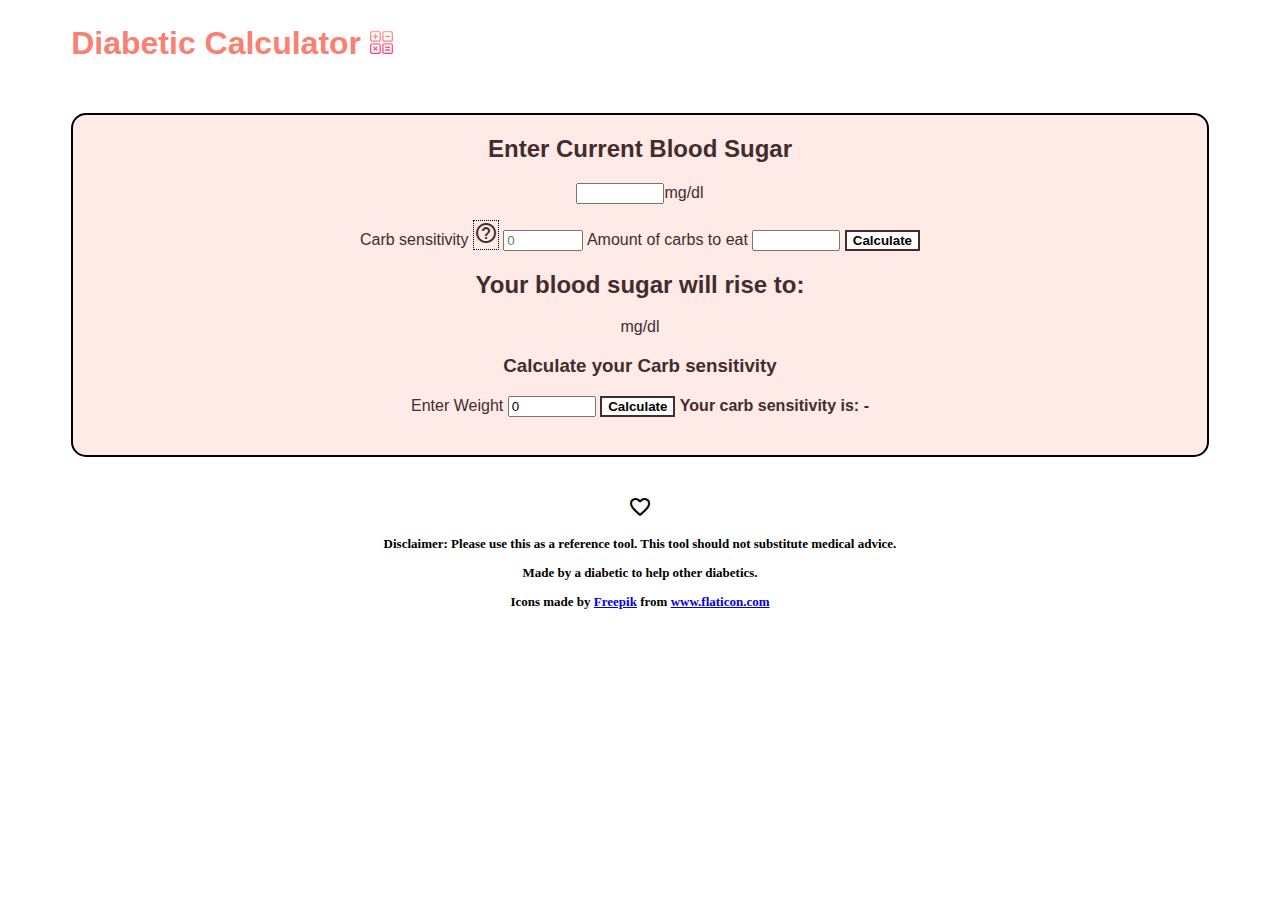
==== index.html @ bbb7615e "Change file names to index" ====
<!DOCTYPE html>
<html>

<head>
    <link rel="stylesheet" href="home.css">
    <link href="https://fonts.googleapis.com/icon?family=Material+Icons" rel="stylesheet">
    <title>Diabetic Calculator</title>
</head>

<body>
    <div class="header">
        <h1>Diabetic Calculator <img src="calculator.svg"></h1>
        
    </div>
    <div class="container">
    <h2>Enter Current Blood Sugar</h2>
    <p><input type="number" id="bscurrent">mg/dl</p>
    <div class="calculator">
        <form>
            <span>Carb sensitivity
                <div class="tooltip">
                    <span class="material-icons">
                        help_outline</span>
                    <span class="tooltiptext">Don't know it? Calculate below</span>
                </div>
                <input type="number" id="CarbSensitivity" placeholder="0" step="0.01" min="0" max="10"></input>
            </span>
            <span>Amount of carbs to eat
                <input type="number" id="CarbsToEat"></input>
            </span>
            <button onclick="CalcRise()">Calculate</button>
        </form>
        <h2>Your blood sugar will rise to: </h2><span id="bsafter"></span> mg/dl
        <h3>Calculate your Carb sensitivity</h3>
        <span id="CalcCarbSensitivity">
            <span>Enter Weight </span><input type="number" value="0" id="weight">
            <button onclick="CalcSensitivity()">Calculate</button>
        </span>
        <span><b>Your carb sensitivity is: <b><span id="sensitivitybyweight"><b>-</b></span></span>
    </div>
</div>
<span class="material-icons">favorite_border</span>
<div class="footer">
    <p>Disclaimer: Please use this as a reference tool. This tool should not substitute medical advice.</p>
    <p>Made by a diabetic to help other diabetics.</p>
    <div>Icons made by <a href="https://www.flaticon.com/authors/freepik" title="Freepik">Freepik</a> from <a href="https://www.flaticon.com/" title="Flaticon">www.flaticon.com</a></div>
</div>
<script src="home.js"></script>
</body>
</html>
---- home.css ----
.calculator form {
    text-align: center;
}

body{
    text-align: center;
}
.tooltip{
    position: relative;
    display: inline-block;
    border: 1px dotted black;
}

.tooltip .tooltiptext{
    visibility: hidden;
    width: 120px;
    background-color:lightpink;
    color: black;
    text-align: center;
    border-radius: 3px;
    position: absolute;
    
}
.tooltip:hover .tooltiptext{
    visibility: visible ;
}
.container{
    margin: 4% 5% 3% 5%;
    background-color:#FEEAE6 ;
    border: 2px solid black ;
    border-radius: 15px;
    padding-bottom: 3%;
    font-family: sans-serif;
    color: #442C2E;
}
#BSrise{
    font-weight: bold;
    color: red;
}
#CarbsToEat {
    width: 80px;
}
#CalcCarbSensitivity input{
    width: 80px;
}
#bscurrent {
    width: 80px;
}
button{
    background-color: white;
    border-style: double;
    font-weight: bold;
    border: 2px solid #442C2E;
}
.header{
    text-align: left;
    font-family: 'Segoe UI', Tahoma, Geneva, Verdana, sans-serif;
    color: salmon;
    margin: 2% 2% 2% 5%;
}
.header img{
    width: 2%;
}
.footer{
    font-size: small;
}
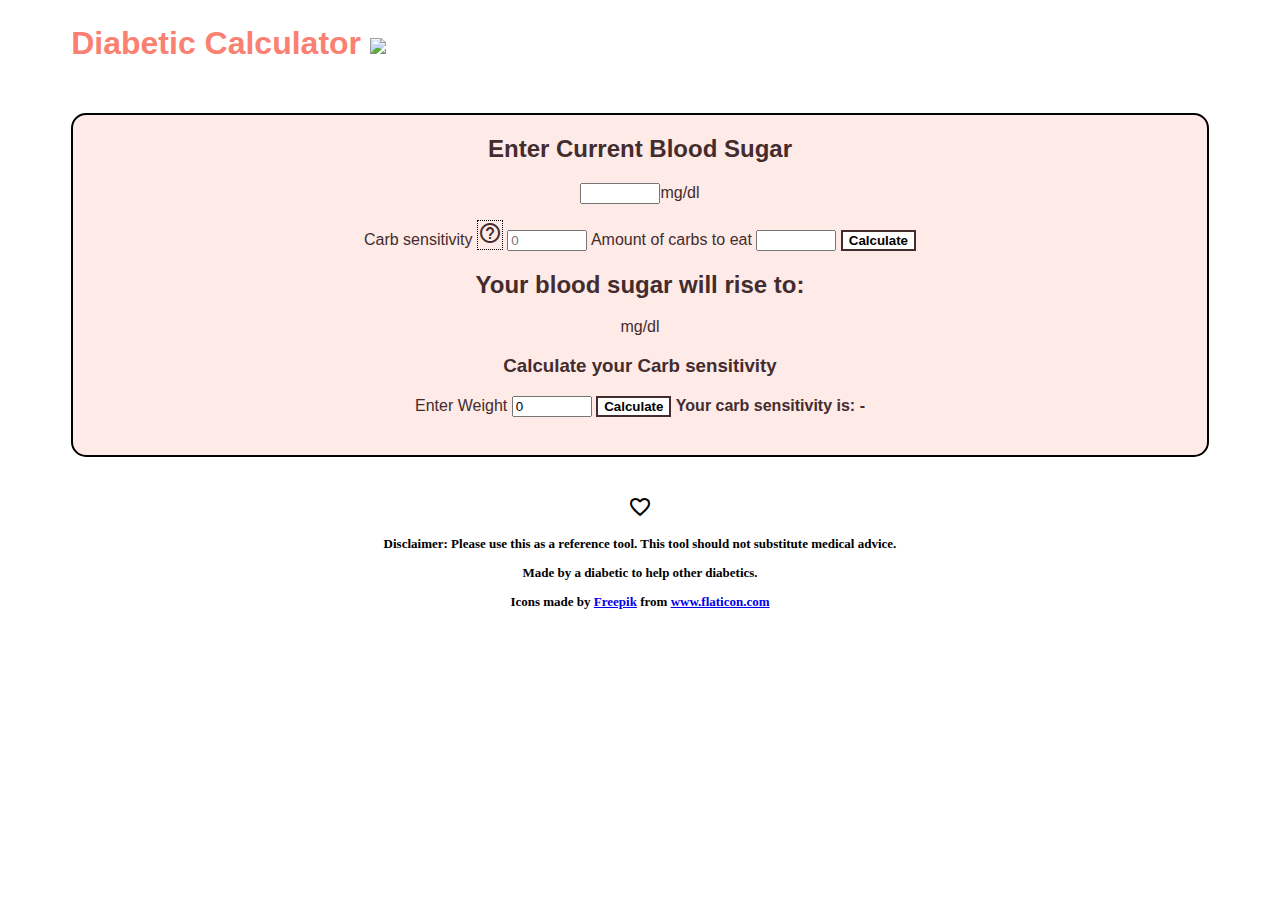
==== commit 96a80053: "Remove form tag" ====
--- a/index.html
+++ b/index.html
@@ -2,7 +2,7 @@
 <html>
 
 <head>
-    <link rel="stylesheet" href="home.css">
+    <link rel="stylesheet" href="index.css">
     <link href="https://fonts.googleapis.com/icon?family=Material+Icons" rel="stylesheet">
     <title>Diabetic Calculator</title>
 </head>
@@ -16,7 +16,6 @@
     <h2>Enter Current Blood Sugar</h2>
     <p><input type="number" id="bscurrent">mg/dl</p>
     <div class="calculator">
-        <form>
             <span>Carb sensitivity
                 <div class="tooltip">
                     <span class="material-icons">
@@ -29,7 +28,6 @@
                 <input type="number" id="CarbsToEat"></input>
             </span>
             <button onclick="CalcRise()">Calculate</button>
-        </form>
         <h2>Your blood sugar will rise to: </h2><span id="bsafter"></span> mg/dl
         <h3>Calculate your Carb sensitivity</h3>
         <span id="CalcCarbSensitivity">
@@ -45,6 +43,6 @@
     <p>Made by a diabetic to help other diabetics.</p>
     <div>Icons made by <a href="https://www.flaticon.com/authors/freepik" title="Freepik">Freepik</a> from <a href="https://www.flaticon.com/" title="Flaticon">www.flaticon.com</a></div>
 </div>
-<script src="home.js"></script>
+<script src="index.js"></script>
 </body>
 </html>--- a/index.css
+++ b/index.css
@@ -0,0 +1,69 @@
+*{
+    box-sizing: border-box;
+}
+.calculator form {
+    text-align: center;
+}
+
+body{
+    text-align: center;
+}
+.tooltip{
+    position: relative;
+    display: inline-block;
+    border: 1px dotted black;
+}
+
+.tooltip .tooltiptext{
+    visibility: hidden;
+    width: 120px;
+    background-color:lightpink;
+    color: black;
+    text-align: center;
+    border-radius: 3px;
+    position: absolute;
+    
+}
+.tooltip:hover .tooltiptext{
+    visibility: visible ;
+}
+.container{
+    margin: 4% 5% 3% 5%;
+    background-color:#FEEAE6 ;
+    border: 2px solid black ;
+    border-radius: 15px;
+    padding-bottom: 3%;
+    font-family: sans-serif;
+    color: #442C2E;
+}
+#BSrise{
+    font-weight: bold;
+    color: red;
+}
+#CarbsToEat {
+    width: 80px;
+}
+#CalcCarbSensitivity input{
+    width: 80px;
+}
+#bscurrent {
+    width: 80px;
+}
+button{
+    background-color: white;
+    border-style: double;
+    font-weight: bold;
+    border: 2px solid #442C2E;
+}
+.header{
+    text-align: left;
+    font-family: 'Segoe UI', Tahoma, Geneva, Verdana, sans-serif;
+    color: salmon;
+    margin: 2% 2% 2% 5%;
+}
+.header img{
+    width: 2%;
+}
+.footer{
+    font-size: small;
+}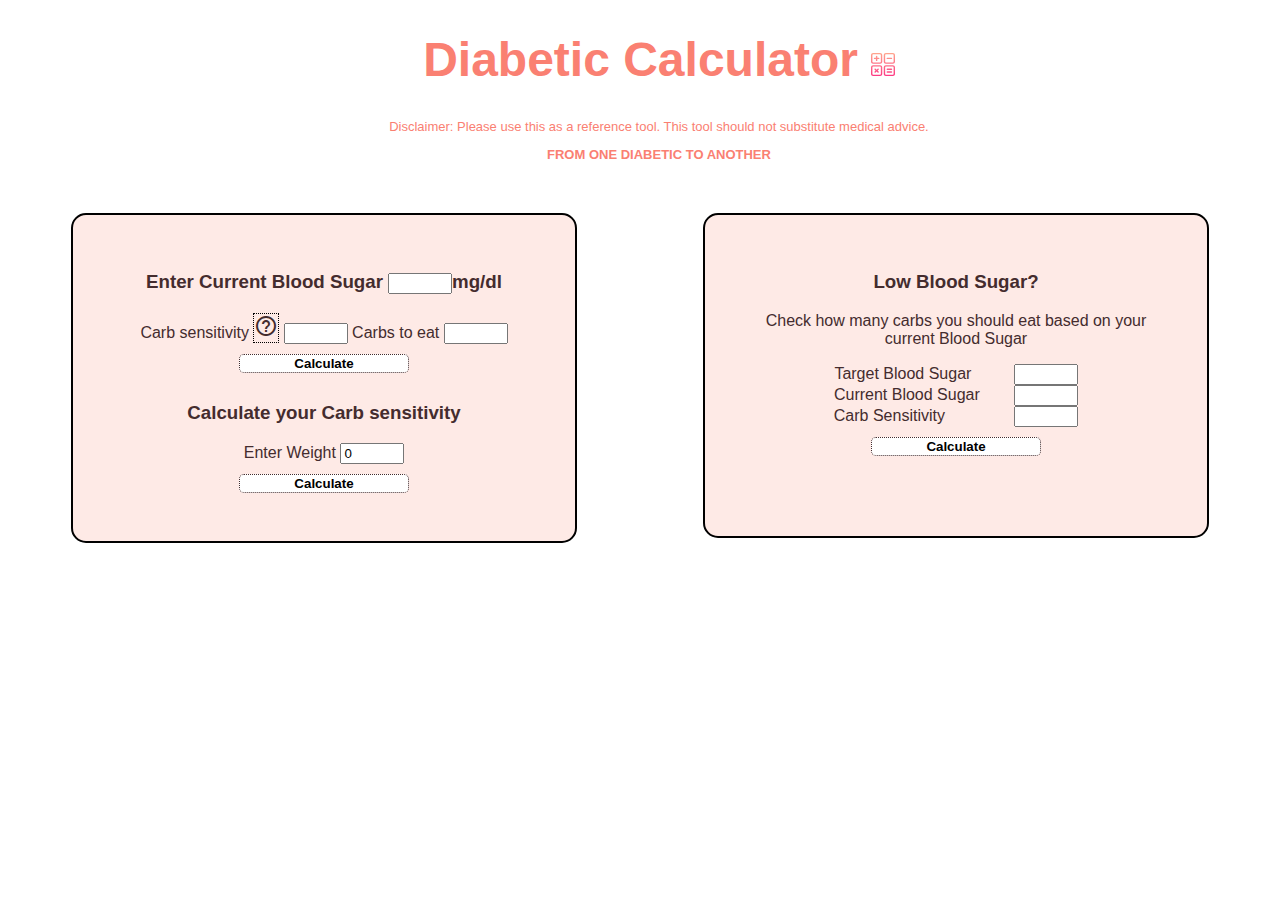
==== commit 4486eb25: "Multiple changes to UI and functionality" ====
--- a/index.html
+++ b/index.html
@@ -10,39 +10,51 @@
 <body>
     <div class="header">
         <h1>Diabetic Calculator <img src="calculator.svg"></h1>
-        
+        <div>
+            <p>Disclaimer: Please use this as a reference tool. This tool should not substitute medical advice.</p>
+            <p><b>FROM ONE DIABETIC TO ANOTHER</b></p>
+        </div>
     </div>
-    <div class="container">
-    <h2>Enter Current Blood Sugar</h2>
-    <p><input type="number" id="bscurrent">mg/dl</p>
-    <div class="calculator">
+    <div class="maincontent">
+        <div class="containerLeft">
+            <h3>Enter Current Blood Sugar <input type="number" id="bscurrent">mg/dl</h3>
             <span>Carb sensitivity
                 <div class="tooltip">
                     <span class="material-icons">
                         help_outline</span>
                     <span class="tooltiptext">Don't know it? Calculate below</span>
                 </div>
-                <input type="number" id="CarbSensitivity" placeholder="0" step="0.01" min="0" max="10"></input>
+                <input type="number" id="CarbSensitivity" step="0.01" min="0" max="10"></input>
             </span>
-            <span>Amount of carbs to eat
+            <span>Carbs to eat
                 <input type="number" id="CarbsToEat"></input>
             </span>
             <button onclick="CalcRise()">Calculate</button>
-        <h2>Your blood sugar will rise to: </h2><span id="bsafter"></span> mg/dl
-        <h3>Calculate your Carb sensitivity</h3>
-        <span id="CalcCarbSensitivity">
-            <span>Enter Weight </span><input type="number" value="0" id="weight">
-            <button onclick="CalcSensitivity()">Calculate</button>
-        </span>
-        <span><b>Your carb sensitivity is: <b><span id="sensitivitybyweight"><b>-</b></span></span>
+            <div id="bsafter"></div>
+            <p id="insulinTotake"></p>
+            <h3>Calculate your Carb sensitivity</h3>
+            <div id="CalcCarbSensitivity">
+                <div>Enter Weight <input type="number" value="0" id="weight"></div>
+                <button onclick="CalcSensitivity()">Calculate</button>
+            </div>
+            <span id="sensitivitybyweight"><b></b></span></span>
+        </div>
+        <div class="containerRight">
+            <div id="CalcTarget">
+                <h3>Low Blood Sugar?</h3>
+                <p>Check how many carbs you should eat based on your current Blood Sugar</p>
+                <div>Target Blood Sugar <row><input id="targetBS" type="number"></div>
+                </row>
+                <div>Current Blood Sugar <row><input id="targetCBS" type="number"></div>
+                </row>
+                <div>Carb Sensitivity <row><input id="targetCS" type="number"></div>
+                </row>
+                <button onclick="CalcTarget()">Calculate</button>
+                <div id="carbsneeded"></div>
+            </div>
+        </div>
     </div>
-</div>
-<span class="material-icons">favorite_border</span>
-<div class="footer">
-    <p>Disclaimer: Please use this as a reference tool. This tool should not substitute medical advice.</p>
-    <p>Made by a diabetic to help other diabetics.</p>
-    <div>Icons made by <a href="https://www.flaticon.com/authors/freepik" title="Freepik">Freepik</a> from <a href="https://www.flaticon.com/" title="Flaticon">www.flaticon.com</a></div>
-</div>
-<script src="index.js"></script>
+    <script src="index.js"></script>
 </body>
+
 </html>--- a/index.css
+++ b/index.css
@@ -1,12 +1,23 @@
 *{
     box-sizing: border-box;
-}
-.calculator form {
-    text-align: center;
 }
 
 body{
     text-align: center;
+}
+.header{
+    text-align: center;
+    font-family: 'Segoe UI', Tahoma, Geneva, Verdana, sans-serif;
+    color: salmon;
+    margin: 2% 2% 2% 5%;
+    font-size: 1.5em;
+}
+.header img{
+    width: 2%;
+}
+.header div {
+    text-align: center;
+    font-size: small;
 }
 .tooltip{
     position: relative;
@@ -16,7 +27,7 @@
 
 .tooltip .tooltiptext{
     visibility: hidden;
-    width: 120px;
+    width: 100px;
     background-color:lightpink;
     color: black;
     text-align: center;
@@ -27,43 +38,70 @@
 .tooltip:hover .tooltiptext{
     visibility: visible ;
 }
-.container{
-    margin: 4% 5% 3% 5%;
+.containerLeft{
+    margin: 2% 3% 2% 5%;
+    float: left;
     background-color:#FEEAE6 ;
     border: 2px solid black ;
     border-radius: 15px;
-    padding-bottom: 3%;
+    padding: 3%;
     font-family: sans-serif;
     color: #442C2E;
+    width: 40%;
 }
+.containerRight {
+    margin: 2% 5% 2% 3%;
+    float: right;
+    background-color:#FEEAE6 ;
+    border: 2px solid black ;
+    border-radius: 15px;
+    padding: 3%;
+    font-family: sans-serif;
+    color: #442C2E;
+    width: 40%;
+    padding-bottom: 5.5%;
+}
+/* footer{
+
+    margin: 1% 25%;
+    
+} */
 #BSrise{
     font-weight: bold;
     color: red;
 }
-#CarbsToEat {
-    width: 80px;
+#CarbsToEat, #weight, #bscurrent, #CarbSensitivity, #targetBS, #targetCBS, #targetCS {
+    width: 15%;
 }
-#CalcCarbSensitivity input{
-    width: 80px;
+#targetBS, #targetCBS, #targetCS{
+    margin-left: 30px;
+    align-content: center;
 }
-#bscurrent {
-    width: 80px;
+#targetCS{
+    margin-left: 65px;
 }
+#targetBS{
+    margin-left: 38px;
+}
+#insulinTotake, #bsafter, #carbsneeded{
+    font-size: 1em;
+    color: mediumvioletred;
+    font-weight: bold;
+}
+
 button{
     background-color: white;
     border-style: double;
     font-weight: bold;
-    border: 2px solid #442C2E;
+    margin: 10px;
+    width: 40%;
+    border: 1px dotted #442C2E;
+    border-radius: 5px;
 }
-.header{
-    text-align: left;
-    font-family: 'Segoe UI', Tahoma, Geneva, Verdana, sans-serif;
-    color: salmon;
-    margin: 2% 2% 2% 5%;
+button:hover{
+    background-color: lightpink;
 }
-.header img{
-    width: 2%;
-}
+
 .footer{
-    font-size: small;
+    font-size: small; 
 }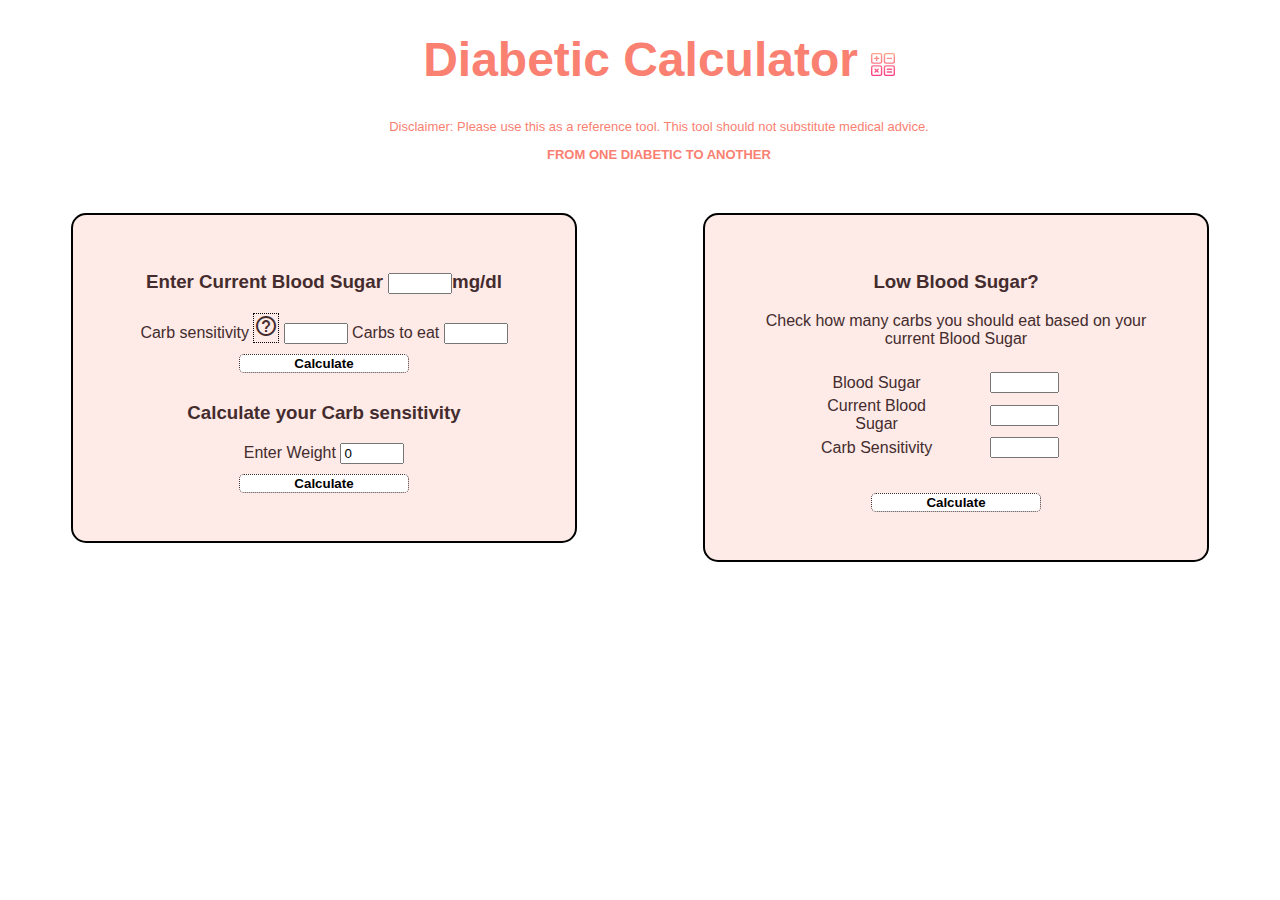
==== commit ce4d4a78: "Aligned inputs on a table" ====
--- a/index.html
+++ b/index.html
@@ -43,12 +43,22 @@
             <div id="CalcTarget">
                 <h3>Low Blood Sugar?</h3>
                 <p>Check how many carbs you should eat based on your current Blood Sugar</p>
-                <div>Target Blood Sugar <row><input id="targetBS" type="number"></div>
-                </row>
-                <div>Current Blood Sugar <row><input id="targetCBS" type="number"></div>
-                </row>
-                <div>Carb Sensitivity <row><input id="targetCS" type="number"></div>
-                </row>
+                <table>
+                    <tbody>
+                        <tr>
+                            <td><label for="targetBS"> Blood Sugar </label></td>
+                            <td><input id="targetBS" type="number" name="targetBS"></td>    
+                        </tr>
+                        <tr>
+                            <td><lable for="targetCBS">Current Blood Sugar</lable></td>
+                            <td><input id="targetCBS" type="number" name="targetCBS"></td>
+                        </tr>
+                        <tr>
+                            <td>Carb Sensitivity</td>
+                            <td><input id="targetCS" type="number"></td>
+                        </tr>
+                    </tbody>
+                </table>
                 <button onclick="CalcTarget()">Calculate</button>
                 <div id="carbsneeded"></div>
             </div>
--- a/index.css
+++ b/index.css
@@ -59,7 +59,7 @@
     font-family: sans-serif;
     color: #442C2E;
     width: 40%;
-    padding-bottom: 5.5%;
+    /* padding-bottom: 5.5%; */
 }
 /* footer{
 
@@ -70,10 +70,10 @@
     font-weight: bold;
     color: red;
 }
-#CarbsToEat, #weight, #bscurrent, #CarbSensitivity, #targetBS, #targetCBS, #targetCS {
+#CarbsToEat, #weight, #bscurrent, #CarbSensitivity {
     width: 15%;
 }
-#targetBS, #targetCBS, #targetCS{
+/* #targetBS, #targetCBS, #targetCS{
     margin-left: 30px;
     align-content: center;
 }
@@ -82,7 +82,7 @@
 }
 #targetBS{
     margin-left: 38px;
-}
+} */
 #insulinTotake, #bsafter, #carbsneeded{
     font-size: 1em;
     color: mediumvioletred;
@@ -104,4 +104,11 @@
 
 .footer{
     font-size: small; 
-}+}
+table, td{
+    text-align: center;
+    margin: 5% 15%;
+}
+td input{
+    width: 45%;
+}
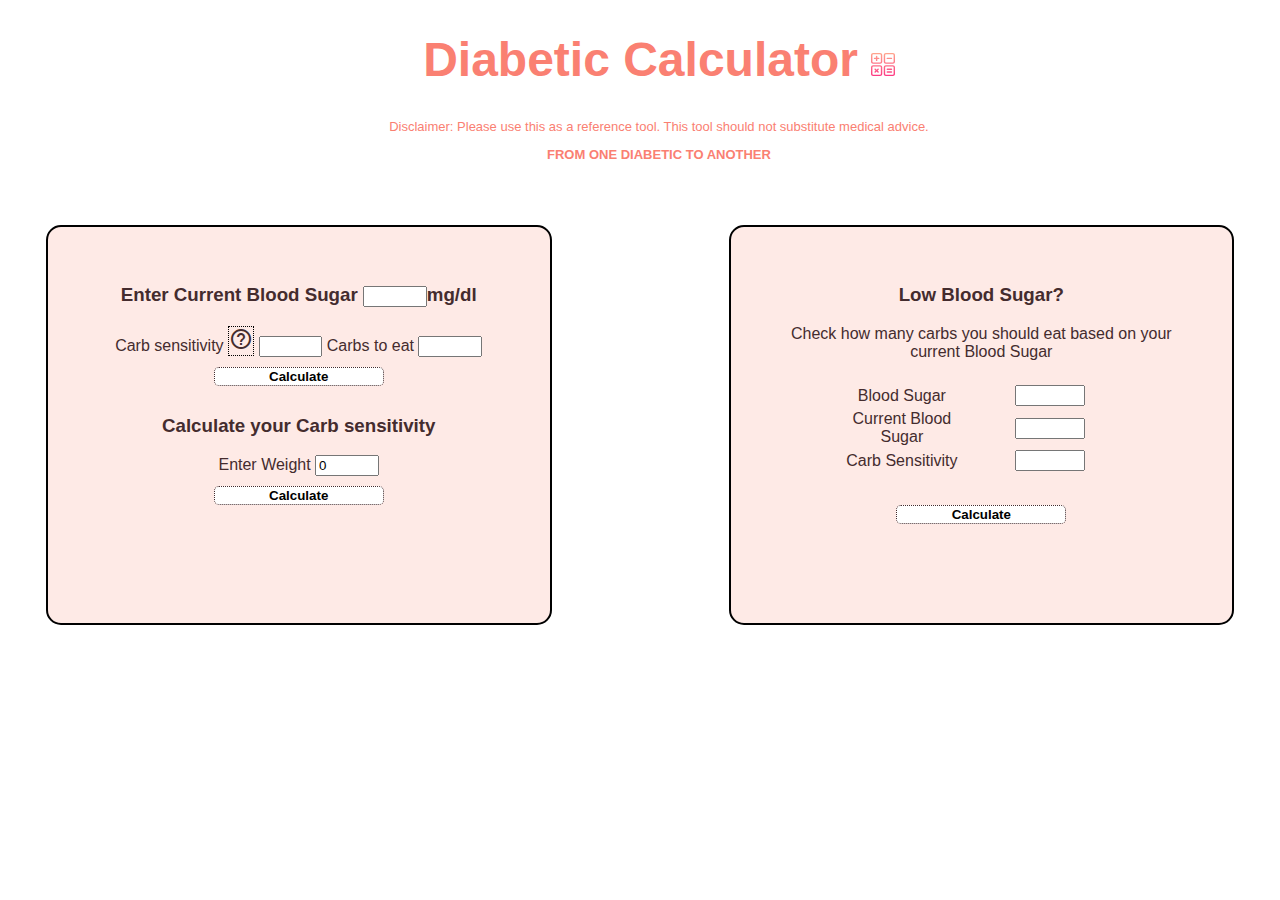
==== commit f6f089ec: "Added responsive grid" ====
--- a/index.html
+++ b/index.html
@@ -4,6 +4,7 @@
 <head>
     <link rel="stylesheet" href="index.css">
     <link href="https://fonts.googleapis.com/icon?family=Material+Icons" rel="stylesheet">
+    <meta name="viewport" content="width=device-width, initial-scale=1">
     <title>Diabetic Calculator</title>
 </head>
 
@@ -15,8 +16,8 @@
             <p><b>FROM ONE DIABETIC TO ANOTHER</b></p>
         </div>
     </div>
-    <div class="maincontent">
-        <div class="containerLeft">
+    <!-- <div class="row"> -->
+        <div class="sm-col-6 xs-col-6 xxs-col-12 lg-col-6 md-col-6 xl-col-6" id="containerLeft">
             <h3>Enter Current Blood Sugar <input type="number" id="bscurrent">mg/dl</h3>
             <span>Carb sensitivity
                 <div class="tooltip">
@@ -39,7 +40,7 @@
             </div>
             <span id="sensitivitybyweight"><b></b></span></span>
         </div>
-        <div class="containerRight">
+        <div class="sm-col-6 xs-col-6 xxs-col-12 lg-col-6 md-col-6 xl-col-6" id="containerRight">
             <div id="CalcTarget">
                 <h3>Low Blood Sugar?</h3>
                 <p>Check how many carbs you should eat based on your current Blood Sugar</p>
@@ -63,7 +64,7 @@
                 <div id="carbsneeded"></div>
             </div>
         </div>
-    </div>
+    <!-- </div> -->
     <script src="index.js"></script>
 </body>
 
--- a/index.css
+++ b/index.css
@@ -38,34 +38,24 @@
 .tooltip:hover .tooltiptext{
     visibility: visible ;
 }
-.containerLeft{
-    margin: 2% 3% 2% 5%;
-    float: left;
+#containerLeft{
+    margin: 3%;
     background-color:#FEEAE6 ;
     border: 2px solid black ;
     border-radius: 15px;
     padding: 3%;
     font-family: sans-serif;
     color: #442C2E;
-    width: 40%;
 }
-.containerRight {
-    margin: 2% 5% 2% 3%;
-    float: right;
+#containerRight {
+    margin: 3%;
     background-color:#FEEAE6 ;
     border: 2px solid black ;
     border-radius: 15px;
     padding: 3%;
     font-family: sans-serif;
     color: #442C2E;
-    width: 40%;
-    /* padding-bottom: 5.5%; */
 }
-/* footer{
-
-    margin: 1% 25%;
-    
-} */
 #BSrise{
     font-weight: bold;
     color: red;
@@ -73,16 +63,6 @@
 #CarbsToEat, #weight, #bscurrent, #CarbSensitivity {
     width: 15%;
 }
-/* #targetBS, #targetCBS, #targetCS{
-    margin-left: 30px;
-    align-content: center;
-}
-#targetCS{
-    margin-left: 65px;
-}
-#targetBS{
-    margin-left: 38px;
-} */
 #insulinTotake, #bsafter, #carbsneeded{
     font-size: 1em;
     color: mediumvioletred;
@@ -112,3 +92,19 @@
 td input{
     width: 45%;
 }
+
+@media (min-width: 700px) {
+    #containerRight{
+        height: 400px;
+        float: right;
+        align-self: left;
+        width: 40%;
+    }
+    #containerLeft{
+        height: 400px;
+        width: 40%;
+        float:left;
+        align-self: left;
+    }
+}
+
